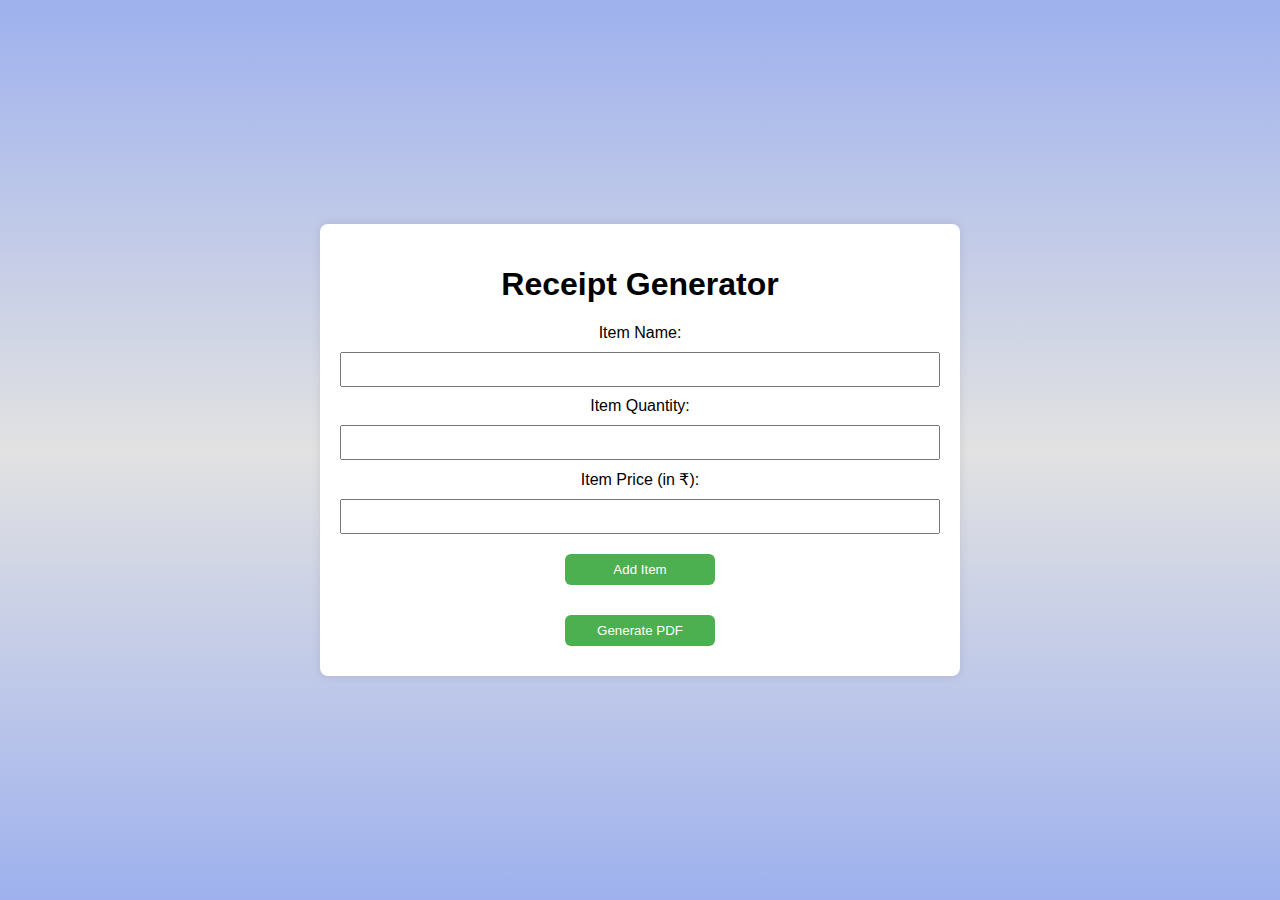
==== index.html @ 114ca898 "Update and rename receipt generator.html to index.html" ====
<!DOCTYPE html>
<html lang="en">
<head>
  <meta charset="UTF-8">
  <meta name="viewport" content="width=device-width, initial-scale=1.0">
  <meta name="description" content="It is a Website to generate Pdf of a receipt">
  <title>Receipt Generator</title>
  <link rel="icon" href="favicon_io/favicon.ico" type="image/x-icon">
  <link rel="stylesheet" href="styles.css">
</head>
<body>
  <div class="container">
    <h1>Receipt Generator</h1>
    <form id="receiptForm">
      <label for="itemName">Item Name:</label>
      <input type="text" id="itemName" required>

      <label for="itemQuantity">Item Quantity:</label>
      <input type="number" id="itemQuantity" required>

      <label for="itemPrice">Item Price (in ₹):</label>
      <input type="number" id="itemPrice" required>

      <button type="button" onclick="addItem()">Add Item</button>
    </form>

    <div id="receipt"></div>
        <button id="generateBtn" onclick="generatePDF()">Generate PDF</button>
    </div>
  
  <script src="script.js"></script>
</body>
</html>
---- styles.css ----
body {
  font-family: Arial, sans-serif;
  margin: 0;
  padding: 0;
  display: flex;
  justify-content: center;
  align-items: center;
  height: 100vh;
  background-color: #c9d6ff;
  background: linear-gradient(to top, #9eb1ee,#e2e2e2,#9eb1ee);
}

.container {
  text-align: center;
  background-color: #fff;
  padding: 20px;
  border-radius: 8px;
  box-shadow: 0 0 10px rgba(0, 0, 0, 0.1);
  max-width: 600px; /* Set a maximum width */
  width: 90%; /* Adjust width for smaller screens */
}

input[type="text"],
input[type="number"],
button {
  margin: 10px 0;
  padding: 8px;
  width: 100%;
  box-sizing: border-box;
  max-width: 100%; /* Ensure input and button don't overflow */
}

button {
  background-color: #4CAF50;
  color: white;
  border: none;
  border-radius: 6px;
  cursor: pointer;
  width: 25%;
}

button:hover {
  background-color: #38853c;
}

#receipt {
  margin-top: 5px;
  /* border-top: 1px solid #ccc; */
  padding-top: 5px;
  text-align: left;
}

/* Media Query for smaller screens */
@media screen and (max-width: 600px) {
  .container {
    padding: 10px;
  }
  input[type="text"],
  input[type="number"],
  button {
    margin: 5px 0;
    padding: 5px;
  }
}
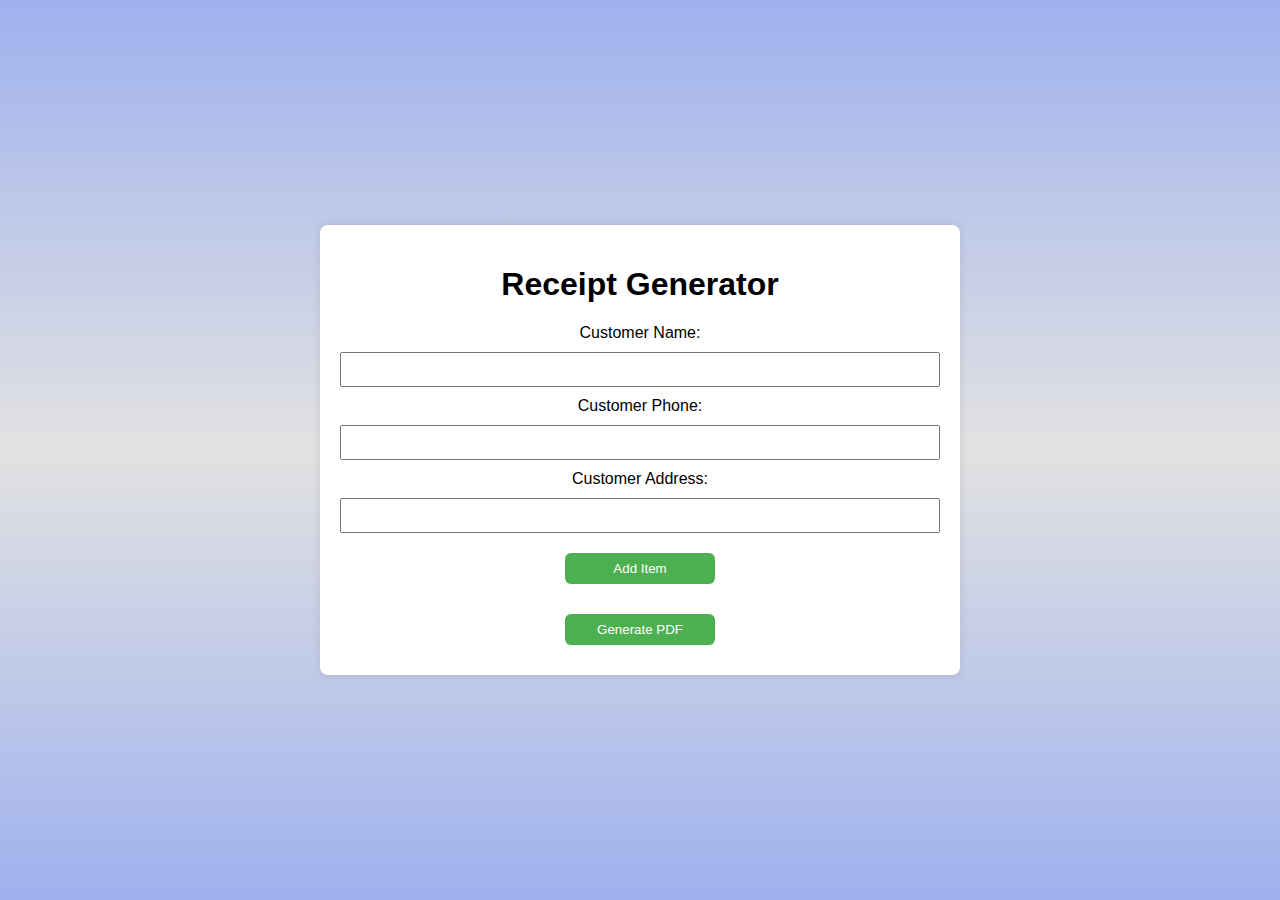
==== commit b212d71e: "Update index.html" ====
--- a/index.html
+++ b/index.html
@@ -11,23 +11,41 @@
 <body>
   <div class="container">
     <h1>Receipt Generator</h1>
-    <form id="receiptForm">
-      <label for="itemName">Item Name:</label>
-      <input type="text" id="itemName" required>
+    <!-- Customer details section -->
+    <div id="customerDetails">
+      <label for="customerName">Customer Name:</label>
+      <input type="text" id="customerName" required>
 
-      <label for="itemQuantity">Item Quantity:</label>
-      <input type="number" id="itemQuantity" required>
+      <label for="customerPhone">Customer Phone:</label>
+      <input type="text" id="customerPhone" required>
 
-      <label for="itemPrice">Item Price (in ₹):</label>
-      <input type="number" id="itemPrice" required>
+      <label for="customerAddress">Customer Address:</label>
+      <input type="text" id="customerAddress" required>
 
-      <button type="button" onclick="addItem()">Add Item</button>
-    </form>
+      <button id="addItemBtn" onclick="showItemForm()">Add Item</button>
+    </div>    
+
+
+    <!-- Item details section (hidden initially) -->
+    <div id="itemDetails" style="display: none;">
+      <form id="itemForm">
+        <label for="itemName">Item Name:</label>
+        <input type="text" id="itemName" required>
+
+        <label for="itemQuantity">Item Quantity:</label>
+        <input type="number" id="itemQuantity" required>
+
+        <label for="itemPrice">Item Price Per Piece (in ₹):</label>
+        <input type="number" id="itemPrice" required>
+
+        <button type="button" onclick="addItem()">Add Item</button>
+      </form>
+    </div>
 
     <div id="receipt"></div>
-        <button id="generateBtn" onclick="generatePDF()">Generate PDF</button>
-    </div>
-  
+    <button id="generateBtn" onclick="generatePDF()">Generate PDF</button>
+  </div>
+
   <script src="script.js"></script>
 </body>
 </html>
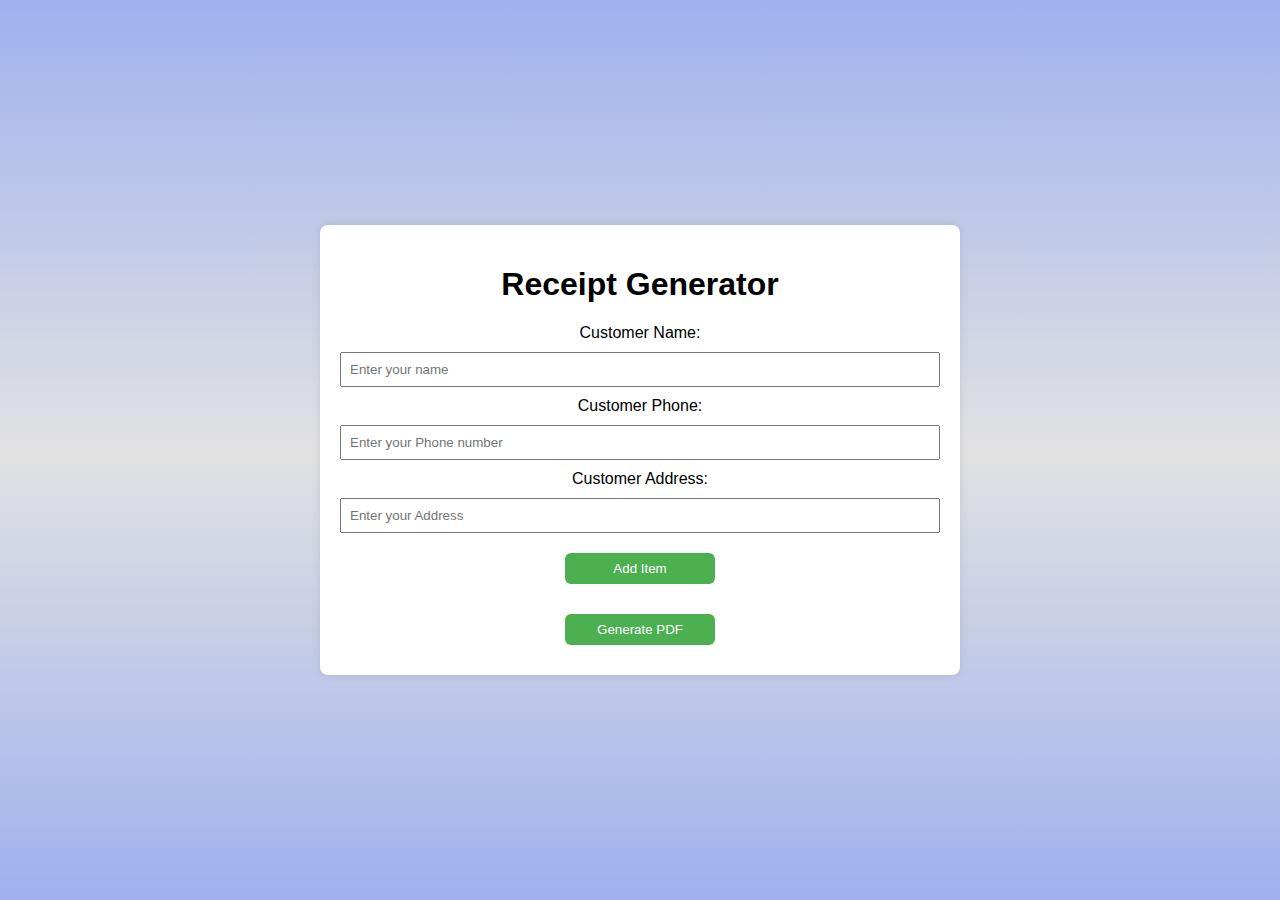
==== commit 3adbf869: "Update index.html" ====
--- a/index.html
+++ b/index.html
@@ -14,13 +14,13 @@
     <!-- Customer details section -->
     <div id="customerDetails">
       <label for="customerName">Customer Name:</label>
-      <input type="text" id="customerName" required>
+      <input type="text" id="customerName" placeholder = "Enter your name" required>
 
       <label for="customerPhone">Customer Phone:</label>
-      <input type="text" id="customerPhone" required>
+      <input type="number" id="customerPhone"  placeholder = "Enter your Phone number" required>
 
       <label for="customerAddress">Customer Address:</label>
-      <input type="text" id="customerAddress" required>
+      <input type="text" id="customerAddress" placeholder = "Enter your Address" required>
 
       <button id="addItemBtn" onclick="showItemForm()">Add Item</button>
     </div>    
@@ -30,16 +30,18 @@
     <div id="itemDetails" style="display: none;">
       <form id="itemForm">
         <label for="itemName">Item Name:</label>
-        <input type="text" id="itemName" required>
+        <input type="text" id="itemName" placeholder = "Enter item name" required>
 
         <label for="itemQuantity">Item Quantity:</label>
-        <input type="number" id="itemQuantity" required>
+        <input type="number" id="itemQuantity" placeholder = "Enter Quantity required">
 
         <label for="itemPrice">Item Price Per Piece (in ₹):</label>
-        <input type="number" id="itemPrice" required>
+        <input type="number" id="itemPrice" placeholder = "Enter item price per piece" required>
 
         <button type="button" onclick="addItem()">Add Item</button>
       </form>
+        <label for="received">Amount received ₹):</label>
+        <input type="number" id="received" placeholder = "Enter the Amount Received" required>
     </div>
 
     <div id="receipt"></div>
--- a/styles.css
+++ b/styles.css
@@ -1,5 +1,5 @@
 body {
-  font-family: Arial, sans-serif;
+  font-family: 'Lucida Calligraphy','Script MJ',Arial, sans-serif;
   margin: 0;
   padding: 0;
   display: flex;
@@ -61,4 +61,4 @@
     margin: 5px 0;
     padding: 5px;
   }
-}+}
